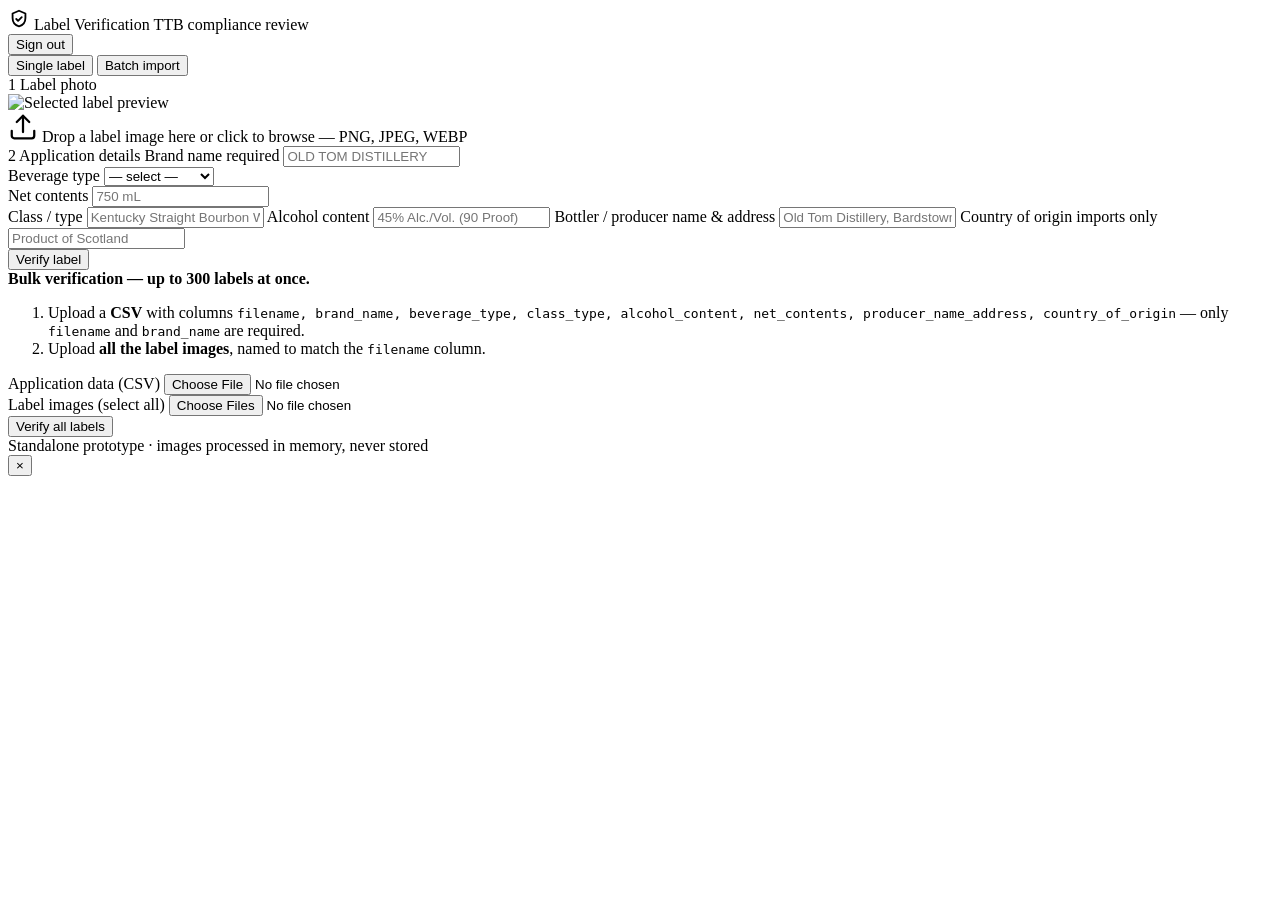
==== frontend/index.html @ 3726e610 "TTB alcohol label verification app: vision-based field + Government Warning checks, batch mode, acce" ====
<!DOCTYPE html>
<html lang="en">
<head>
  <meta charset="UTF-8" />
  <meta name="viewport" content="width=device-width, initial-scale=1.0" />
  <title>Label Verification · TTB Compliance</title>
  <link rel="stylesheet" href="/styles.css" />
</head>
<body>
  <header class="appbar">
    <div class="appbar-inner">
      <div class="brand">
        <span class="logo" aria-hidden="true">
          <svg viewBox="0 0 24 24" width="22" height="22" fill="none" stroke="currentColor"
               stroke-width="2" stroke-linecap="round" stroke-linejoin="round">
            <path d="M12 3l7 3v5c0 4.5-3 8-7 9-4-1-7-4.5-7-9V6l7-3z" />
            <path d="M9 12l2 2 4-4" />
          </svg>
        </span>
        <span class="brand-text">
          <span class="brand-name">Label Verification</span>
          <span class="brand-sub">TTB compliance review</span>
        </span>
      </div>
      <button id="signout-btn" class="signout" type="button">Sign out</button>
    </div>
  </header>

  <div class="shell">
    <div class="segmented" role="tablist" aria-label="Verification mode">
      <button id="tab-single" class="seg active" type="button" role="tab" aria-selected="true">Single label</button>
      <button id="tab-batch" class="seg" type="button" role="tab" aria-selected="false">Batch import</button>
    </div>

    <main>
      <!-- ---------- SINGLE ---------- -->
      <section id="panel-single" class="panel" role="tabpanel" aria-label="Check one label">
        <div class="two-col">
          <div class="col">
            <span class="field-label"><span class="step">1</span> Label photo</span>
            <form id="single-form">
              <div id="dropzone" class="dropzone" role="button" tabindex="0"
                   aria-label="Choose a label image" aria-describedby="dropzone-text">
                <img id="preview" class="preview hidden" alt="Selected label preview" />
                <div id="dropzone-text">
                  <span class="dz-icon" aria-hidden="true">
                    <svg viewBox="0 0 24 24" width="30" height="30" fill="none" stroke="currentColor"
                         stroke-width="1.8" stroke-linecap="round" stroke-linejoin="round">
                      <path d="M21 15v4a2 2 0 0 1-2 2H5a2 2 0 0 1-2-2v-4" />
                      <path d="M17 8l-5-5-5 5" /><path d="M12 3v13" />
                    </svg>
                  </span>
                  <span class="big">Drop a label image here</span>
                  <span class="small">or click to browse — PNG, JPEG, WEBP</span>
                </div>
                <input id="image-input" type="file" accept="image/png,image/jpeg,image/webp,image/gif" hidden />
              </div>
            </form>
          </div>

          <div class="col">
            <span class="field-label"><span class="step">2</span> Application details</span>
            <!-- fields live in the same form via the `form` attribute -->
            <label class="input-label" for="brand_name">Brand name <span class="req">required</span></label>
            <input form="single-form" id="brand_name" name="brand_name" type="text" placeholder="OLD TOM DISTILLERY" maxlength="500" required />

            <div class="grid-2">
              <div>
                <label class="input-label" for="beverage_type">Beverage type</label>
                <select form="single-form" id="beverage_type" name="beverage_type">
                  <option value="">— select —</option>
                  <option value="Distilled Spirits">Distilled Spirits</option>
                  <option value="Wine">Wine</option>
                  <option value="Malt Beverage">Malt Beverage</option>
                </select>
              </div>
              <div>
                <label class="input-label" for="net_contents">Net contents</label>
                <input form="single-form" id="net_contents" name="net_contents" type="text" placeholder="750 mL" maxlength="500" />
              </div>
            </div>

            <label class="input-label" for="class_type">Class / type</label>
            <input form="single-form" id="class_type" name="class_type" type="text" placeholder="Kentucky Straight Bourbon Whiskey" maxlength="500" />

            <label class="input-label" for="alcohol_content">Alcohol content</label>
            <input form="single-form" id="alcohol_content" name="alcohol_content" type="text" placeholder="45% Alc./Vol. (90 Proof)" maxlength="500" />

            <label class="input-label" for="producer_name_address">Bottler / producer name &amp; address</label>
            <input form="single-form" id="producer_name_address" name="producer_name_address" type="text" placeholder="Old Tom Distillery, Bardstown, KY" maxlength="500" />

            <label class="input-label" for="country_of_origin">Country of origin <span class="hint">imports only</span></label>
            <input form="single-form" id="country_of_origin" name="country_of_origin" type="text" placeholder="Product of Scotland" maxlength="500" />
          </div>
        </div>

        <button id="verify-btn" class="primary-btn" type="submit" form="single-form">Verify label</button>

        <div id="single-status" class="status-line hidden" role="status" aria-live="polite"></div>
        <div id="single-result" class="result hidden"></div>
      </section>

      <!-- ---------- BATCH ---------- -->
      <section id="panel-batch" class="panel hidden" role="tabpanel" aria-label="Check many labels">
        <div class="batch-help">
          <strong>Bulk verification — up to 300 labels at once.</strong>
          <ol>
            <li>Upload a <strong>CSV</strong> with columns
              <code>filename, brand_name, beverage_type, class_type, alcohol_content, net_contents, producer_name_address, country_of_origin</code>
              — only <code>filename</code> and <code>brand_name</code> are required.</li>
            <li>Upload <strong>all the label images</strong>, named to match the <code>filename</code> column.</li>
          </ol>
        </div>

        <form id="batch-form">
          <div class="grid-2">
            <div>
              <label class="input-label" for="csv-input">Application data (CSV)</label>
              <input id="csv-input" class="file-input" type="file" accept=".csv,text/csv" required />
            </div>
            <div>
              <label class="input-label" for="batch-images-input">Label images (select all)</label>
              <input id="batch-images-input" class="file-input" type="file" accept="image/png,image/jpeg,image/webp,image/gif" multiple required />
            </div>
          </div>
          <button id="batch-btn" class="primary-btn" type="submit">Verify all labels</button>
        </form>

        <div id="batch-status" class="status-line hidden" role="status" aria-live="polite"></div>
        <div id="batch-summary" class="batch-summary hidden"></div>
        <div id="batch-results" class="batch-results"></div>
      </section>
    </main>

    <footer class="foot">Standalone prototype · images processed in memory, never stored</footer>
  </div>

  <div id="modal" class="modal hidden" role="dialog" aria-modal="true" aria-label="Label details">
    <div class="modal-card">
      <button id="modal-close" class="modal-close" type="button" aria-label="Close">&times;</button>
      <div id="modal-body"></div>
    </div>
  </div>

  <script src="/app.js"></script>
</body>
</html>
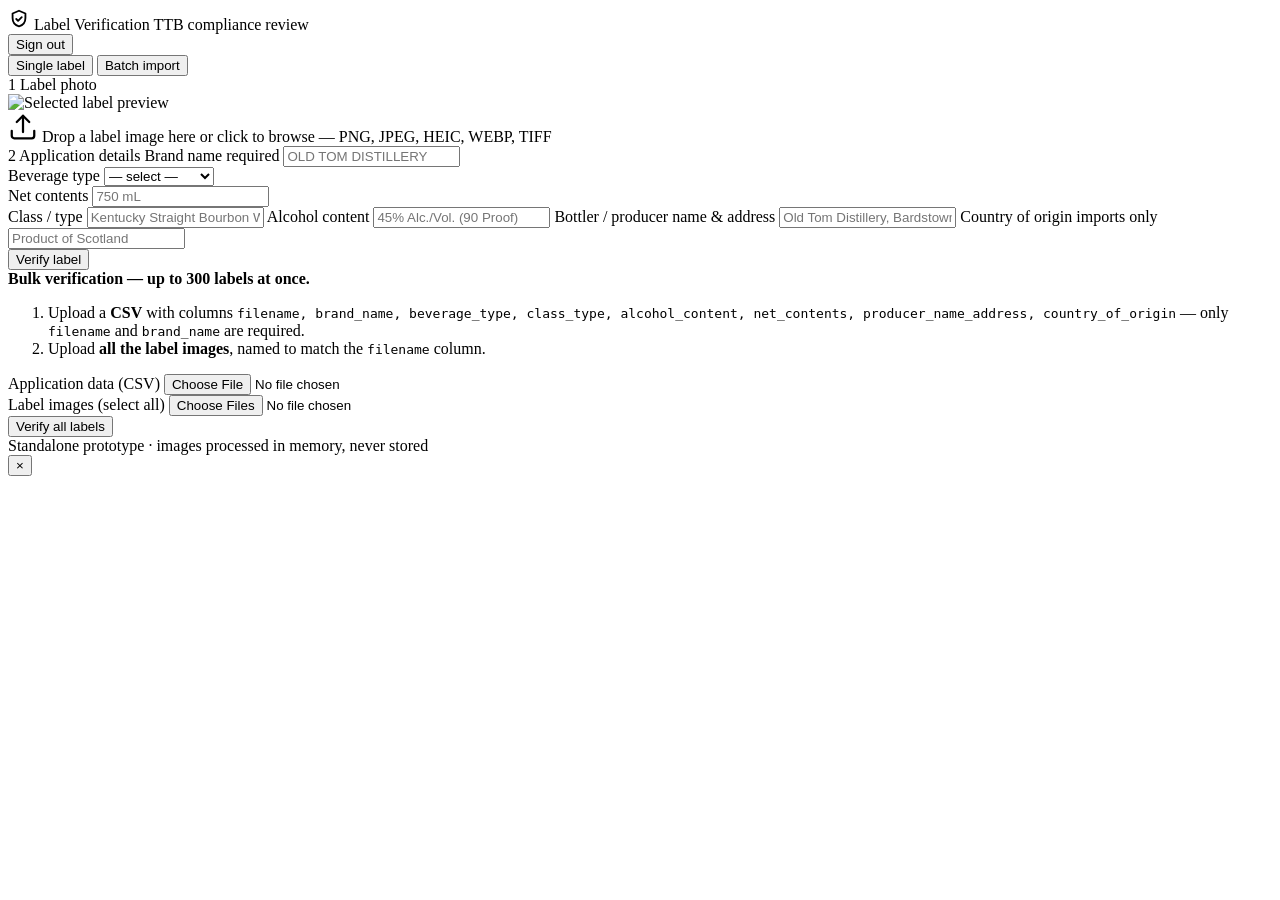
==== commit 3b66d807: "Broaden image support (HEIC/TIFF/BMP), deterministic pass/fail verdict, case-insensitive warning-tex" ====
--- a/frontend/index.html
+++ b/frontend/index.html
@@ -51,9 +51,9 @@
                     </svg>
                   </span>
                   <span class="big">Drop a label image here</span>
-                  <span class="small">or click to browse — PNG, JPEG, WEBP</span>
+                  <span class="small">or click to browse — PNG, JPEG, HEIC, WEBP, TIFF</span>
                 </div>
-                <input id="image-input" type="file" accept="image/png,image/jpeg,image/webp,image/gif" hidden />
+                <input id="image-input" type="file" accept="image/*,.heic,.heif" hidden />
               </div>
             </form>
           </div>
@@ -120,7 +120,7 @@
             </div>
             <div>
               <label class="input-label" for="batch-images-input">Label images (select all)</label>
-              <input id="batch-images-input" class="file-input" type="file" accept="image/png,image/jpeg,image/webp,image/gif" multiple required />
+              <input id="batch-images-input" class="file-input" type="file" accept="image/*,.heic,.heif" multiple required />
             </div>
           </div>
           <button id="batch-btn" class="primary-btn" type="submit">Verify all labels</button>
